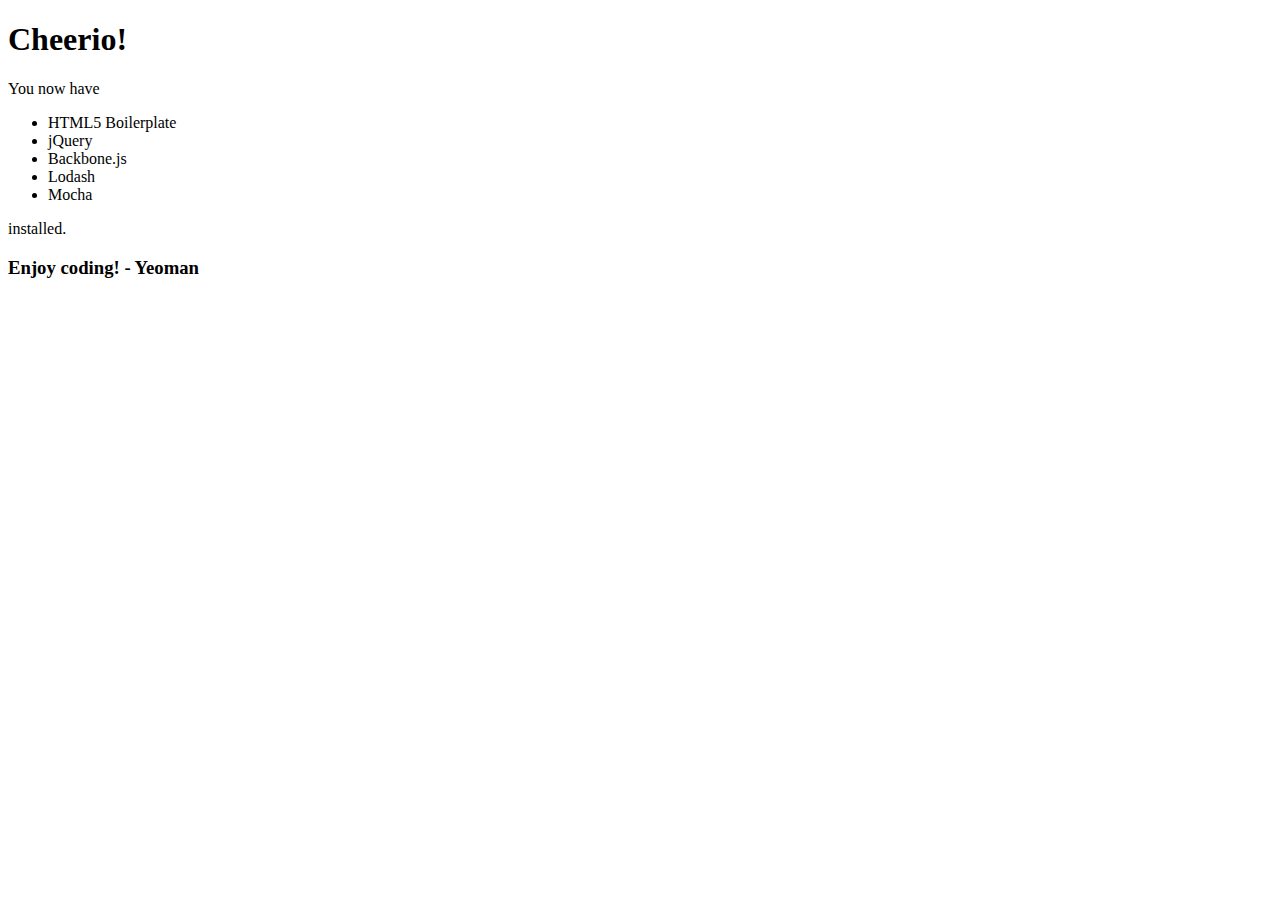
==== app/index.html @ c5d92da9 ":poo:" ====
<!DOCTYPE html>
<!--[if lt IE 7]>      <html class="no-js lt-ie9 lt-ie8 lt-ie7"> <![endif]-->
<!--[if IE 7]>         <html class="no-js lt-ie9 lt-ie8"> <![endif]-->
<!--[if IE 8]>         <html class="no-js lt-ie9"> <![endif]-->
<!--[if gt IE 8]><!--> <html class="no-js"> <!--<![endif]-->
    <head>
        <meta charset="utf-8"/>
        <meta http-equiv="X-UA-Compatible" content="IE=edge,chrome=1"/>
        <title></title>
        <meta name="description" content=""/>
        <meta name="viewport" content="width=device-width"/>
        <link rel="stylesheet" href="styles/main.css"/>

    </head>
    <body>
    <div class="container">
        <div class="hero-unit">
            <h1>Cheerio!</h1>
            <p>You now have</p>
            <ul>
                <li>HTML5 Boilerplate</li>
                <li>jQuery</li>
                <li>Backbone.js</li>
                <li>Lodash</li>
                <li>Mocha</li>
            </ul>
            <p>installed.</p>
            <h3>Enjoy coding! - Yeoman</h3>
        </div>
    </div>
        <!--[if lt IE 7]>
            <p class="chromeframe">You are using an outdated browser. <a href="http://browsehappy.com/">Upgrade your browser today</a> or <a href="http://www.google.com/chromeframe/?redirect=true">install Google Chrome Frame</a> to better experience this site.</p>
        <![endif]-->

        <!-- Add your site or application content here -->

        <!-- build:js scripts/scripts.js -->
        <script src="scripts/vendor/jquery.min.js"></script>
        <script src="scripts/vendor/lodash.min.js"></script>
        <script src="scripts/vendor/backbone-min.js"></script>
        <script src="scripts/main.js"></script>
        <script src="scripts/views/application-view.js"></script>
        <script src="scripts/models/application-model.js"></script>
        <script src="scripts/collections/application-collection.js"></script>
        <script src="scripts/routes/application-router.js"></script>
        <!-- endbuild -->

        <!-- Google Analytics: change UA-XXXXX-X to be your site's ID. -->
        <script>
            var _gaq=[['_setAccount','UA-XXXXX-X'],['_trackPageview']];
            (function(d,t){var g=d.createElement(t),s=d.getElementsByTagName(t)[0];
            g.src=('https:'==location.protocol?'//ssl':'//www')+'.google-analytics.com/ga.js';
            s.parentNode.insertBefore(g,s)}(document,'script'));
        </script>
    </body>
</html>
---- app/styles/main.css ----
/* Will be compiled down to a single stylesheet with your sass files */
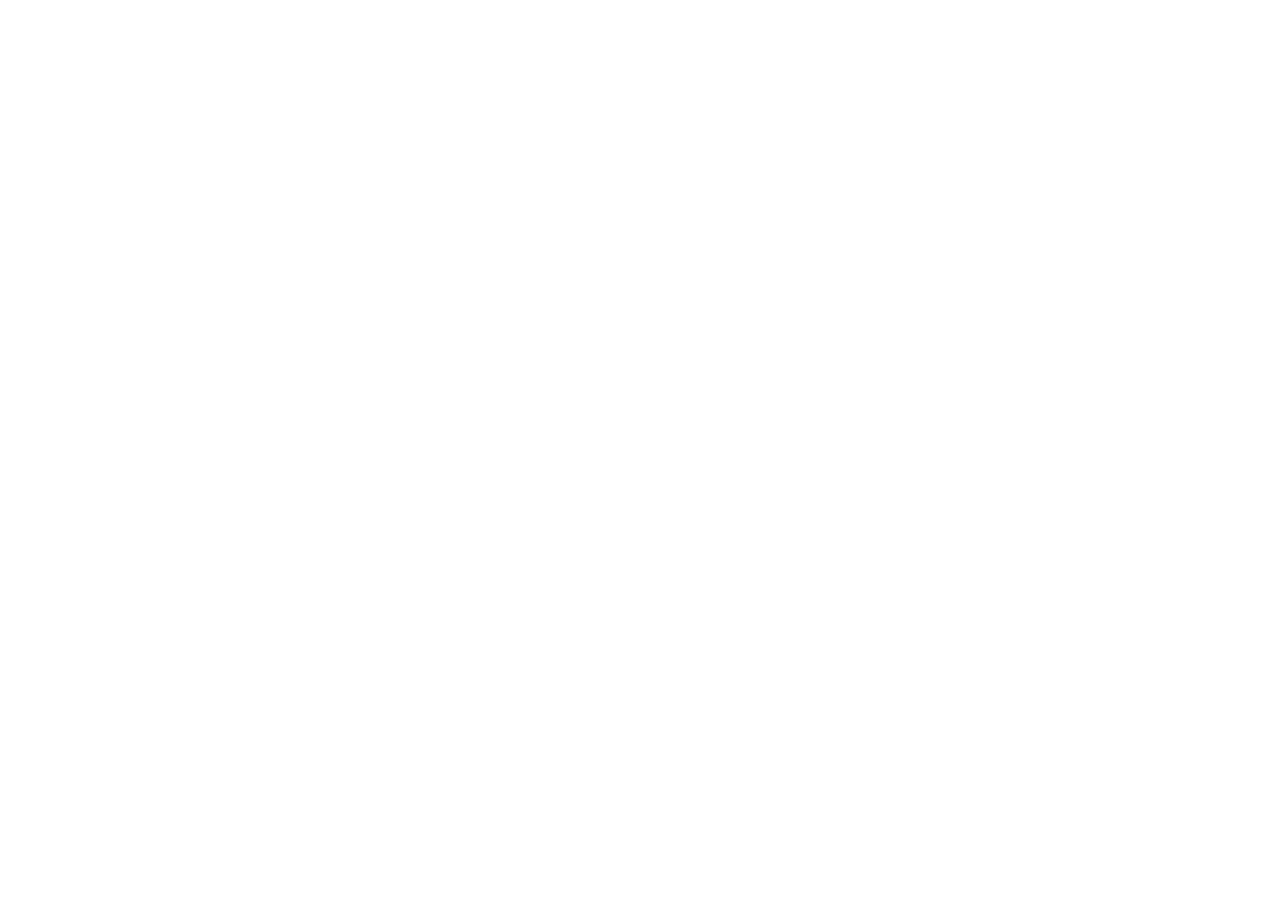
==== commit 3b2995f5: "Changed routing 'n stuff" ====
--- a/app/index.html
+++ b/app/index.html
@@ -13,22 +13,14 @@
 
     </head>
     <body>
-    <div class="container">
-        <div class="hero-unit">
-            <h1>Cheerio!</h1>
-            <p>You now have</p>
-            <ul>
-                <li>HTML5 Boilerplate</li>
-                <li>jQuery</li>
-                <li>Backbone.js</li>
-                <li>Lodash</li>
-                <li>Mocha</li>
-            </ul>
-            <p>installed.</p>
-            <h3>Enjoy coding! - Yeoman</h3>
-        </div>
-    </div>
-        <!--[if lt IE 7]>
+		<div class="container-fluid">
+			<div class="row-fluid" id="login-row">
+			</div><!-- /#login -->
+			<div id="heroes"></div><!-- /#heroes -->
+		</div>
+		<div id="hero"></div><!-- /#hero -->
+    
+       <!--[if lt IE 7]>
             <p class="chromeframe">You are using an outdated browser. <a href="http://browsehappy.com/">Upgrade your browser today</a> or <a href="http://www.google.com/chromeframe/?redirect=true">install Google Chrome Frame</a> to better experience this site.</p>
         <![endif]-->
 
@@ -37,11 +29,20 @@
         <!-- build:js scripts/scripts.js -->
         <script src="scripts/vendor/jquery.min.js"></script>
         <script src="scripts/vendor/lodash.min.js"></script>
+        <script src="components/mustache/mustache.js"></script>
         <script src="scripts/vendor/backbone-min.js"></script>
         <script src="scripts/main.js"></script>
         <script src="scripts/views/application-view.js"></script>
+        <script src="scripts/views/overview-view.js"></script>
+        <script src="scripts/views/hero-view.js"></script>
         <script src="scripts/models/application-model.js"></script>
+        <script src="scripts/models/overview-model.js"></script>
+        <script src="scripts/models/hero-model.js"></script>
+        <script src="scripts/models/item-model.js"></script>
         <script src="scripts/collections/application-collection.js"></script>
+        <script src="scripts/collections/overview-collection.js"></script>
+        <script src="scripts/collections/hero-collection.js"></script>
+        <script src="scripts/collections/item-collection.js"></script>
         <script src="scripts/routes/application-router.js"></script>
         <!-- endbuild -->
 
